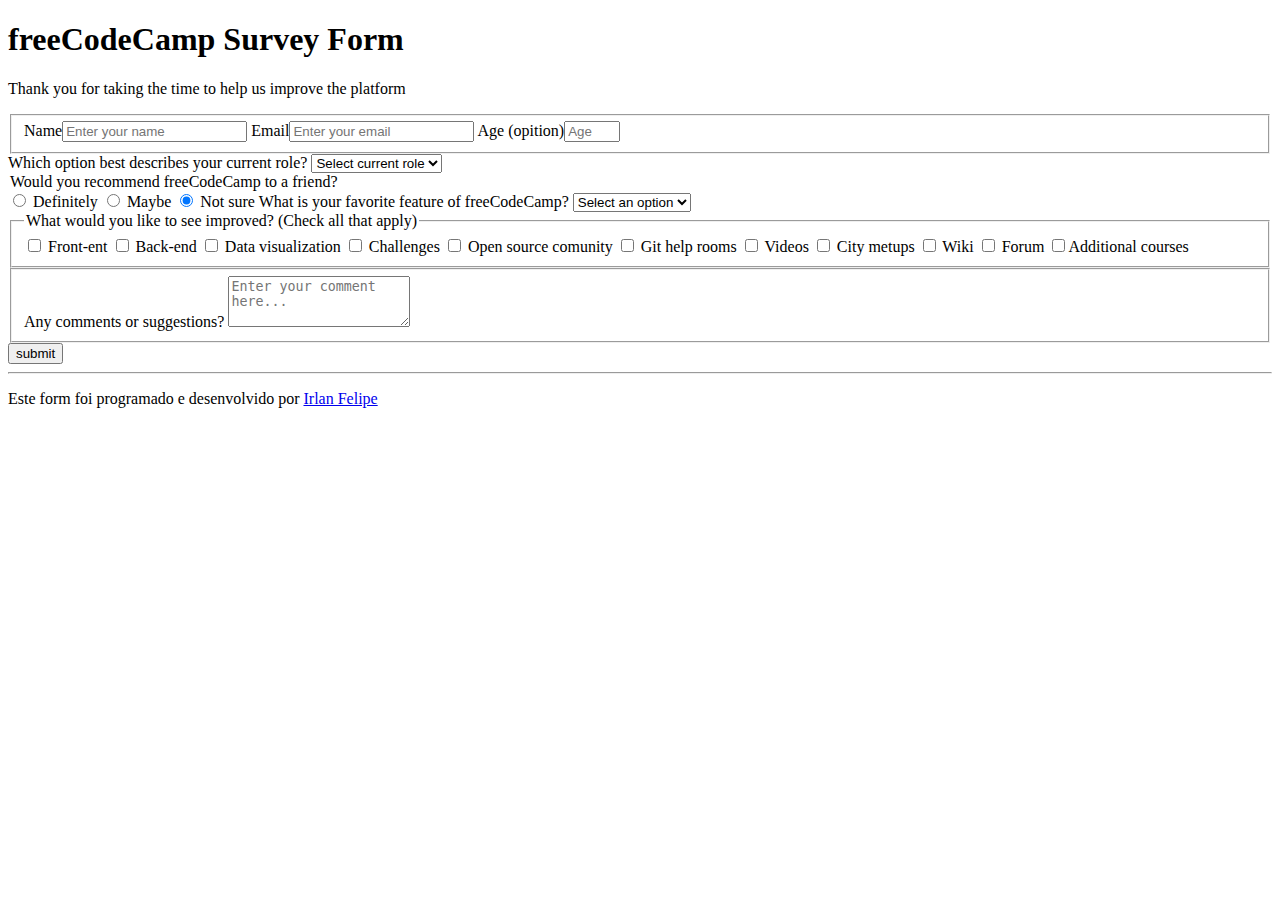
==== index.html @ da2687d7 "Add files via upload" ====
<!DOCTYPE html>
<html lang="en">
<head>
    <meta charset="UTF-8">
    <meta name="viewport" content="width=device-width, initial-scale=1.0">
    <link rel="stylesheet" href="freecodcamp-1.css">
    <script src="freecodcamp-1.js"></script>
    <title>survey-form.freecodecamp.rocks</title>
</head>
<body>
        <h1 id="title">freeCodeCamp Survey Form</h1>
            <p id="description">Thank you for taking the time to help us improve the platform</p>
        <form action="" method="post" id="survey-form">
            <fieldset class="first-fieldset">
                <label id="name-label" for="name">Name<input class="name" id="name" type="text" placeholder="Enter your name" required></label>
                <label id="email-label" for="email">Email<input type="email" id="email" class="email" placeholder="Enter your email" required></label>
                <label id="number-label" for="age">Age (opition)<input type="number" min="10" max="99" placeholder="Age" id="age" class="age"></label>
            </fieldset>
                <label id="dropdow-0-label" for="dropdown-0">Which option best describes your current role?
                    <select name="dropdown-0" id="dropdown-0" >
                        <option value="" disabled selected>Select current role</option>
                        <option value="student">Student</option>
                        <option value="Full time job">Full time job</option>
                        <option value="Full time learner">Full time learner</option>
                        <option value="prefer not to say">Prefer not to say</option>
                        <option value="other">Other</option>
                    </select>
                </label>
                <legend>Would you recommend freeCodeCamp to a friend?</legend>
                <label id="definitely-label" for="definitely"><input type="radio" id="definitely" class="select" name="select" checked> Definitely</label>
                <label id="maybe-label" for="maybe"><input type="radio" id="maybe" class="select" name="select" checked> Maybe</label>
                <label id="not sure-label" for="Not sure"><input type="radio" id="not sure" class="select" name="select" checked> Not sure</label>
                <label id="dropdown-label" for="dropdown">
                    What is your favorite feature of freeCodeCamp?
                    <select name="dropdown" id="dropdown" required>
                        <option value="" disabled selected>Select an option</option>
                        <option value="Challenges">Challenges</option>
                        <option value="Projects">Projects</option>
                        <option value="Community">Community</option>
                        <option value="Open Source">Open Source</option>
                    </select>
                </label>
            </fieldset>
            <fieldset class="four-fieldset">
                <legend>What would you like to see improved? (Check all that apply)</legend>
                <label id="front-end-label" for="front-end"><input type="checkbox" name="front-end" id="front-end" class="select" > Front-ent</label>
                <label id="back-end-label" for="back-end"><input type="checkbox" name="back-end" id="back-end" class="select" > Back-end</label>
                <label id="data visualization-label" for="data visualization"><input type="checkbox" name="data visualization" id="data visualization" class="select" > Data visualization</label>
                <label id="challenges-label" for="challenges"><input type="checkbox" name="challenges" id="challenges" class="select"> Challenges</label>
                <label id="open source community-label" for="open source comunity"><input type="checkbox" name="open source comunity" id="open source comunity" class="select"> Open source comunity</label>
                <label id="git help rooms-label" for="git help rooms"><input type="checkbox" name="git help rooms" id="git help rooms" class="select"> Git help rooms</label>
                <label id="videos-label" for="videos"><input type="checkbox" name="videos" id="videos" class="select"> Videos</label>
                <label id="city metups-label" for="city metups"><input type="checkbox" name="city metups" id="city metups" class="select"> City metups</label>
                <label id="wiki-label" for="wiki"><input type="checkbox" name="wiki" id="wiki" class="select"> Wiki</label>
                <label id="forum-label" for="forum"><input type="checkbox" name="forum" id="forum" class="select"> Forum</label>
                <label id="additional courses-label" for="additional courses"><input type="checkbox" name="additional courses" id="additional courses" class="select">Additional courses</label>            
            </fieldset>
            <fieldset class="five-fieldset">
                <label id="suggestion-label" for="suggestion">Any comments or suggestions?
                    <textarea name="suggestion" id="suggestion" rows="3" placeholder="Enter your comment here..."></textarea>
                </label>
            </fieldset>
            <input type="submit" value="submit">
        </form>
        <hr>
        <footer>
            <p class="last-p">Este form foi programado e desenvolvido por <a href="https://www.instagram.com/irlan_s05/" target="_blank">Irlan Felipe</a></p>
        </footer>
</body>
</html>
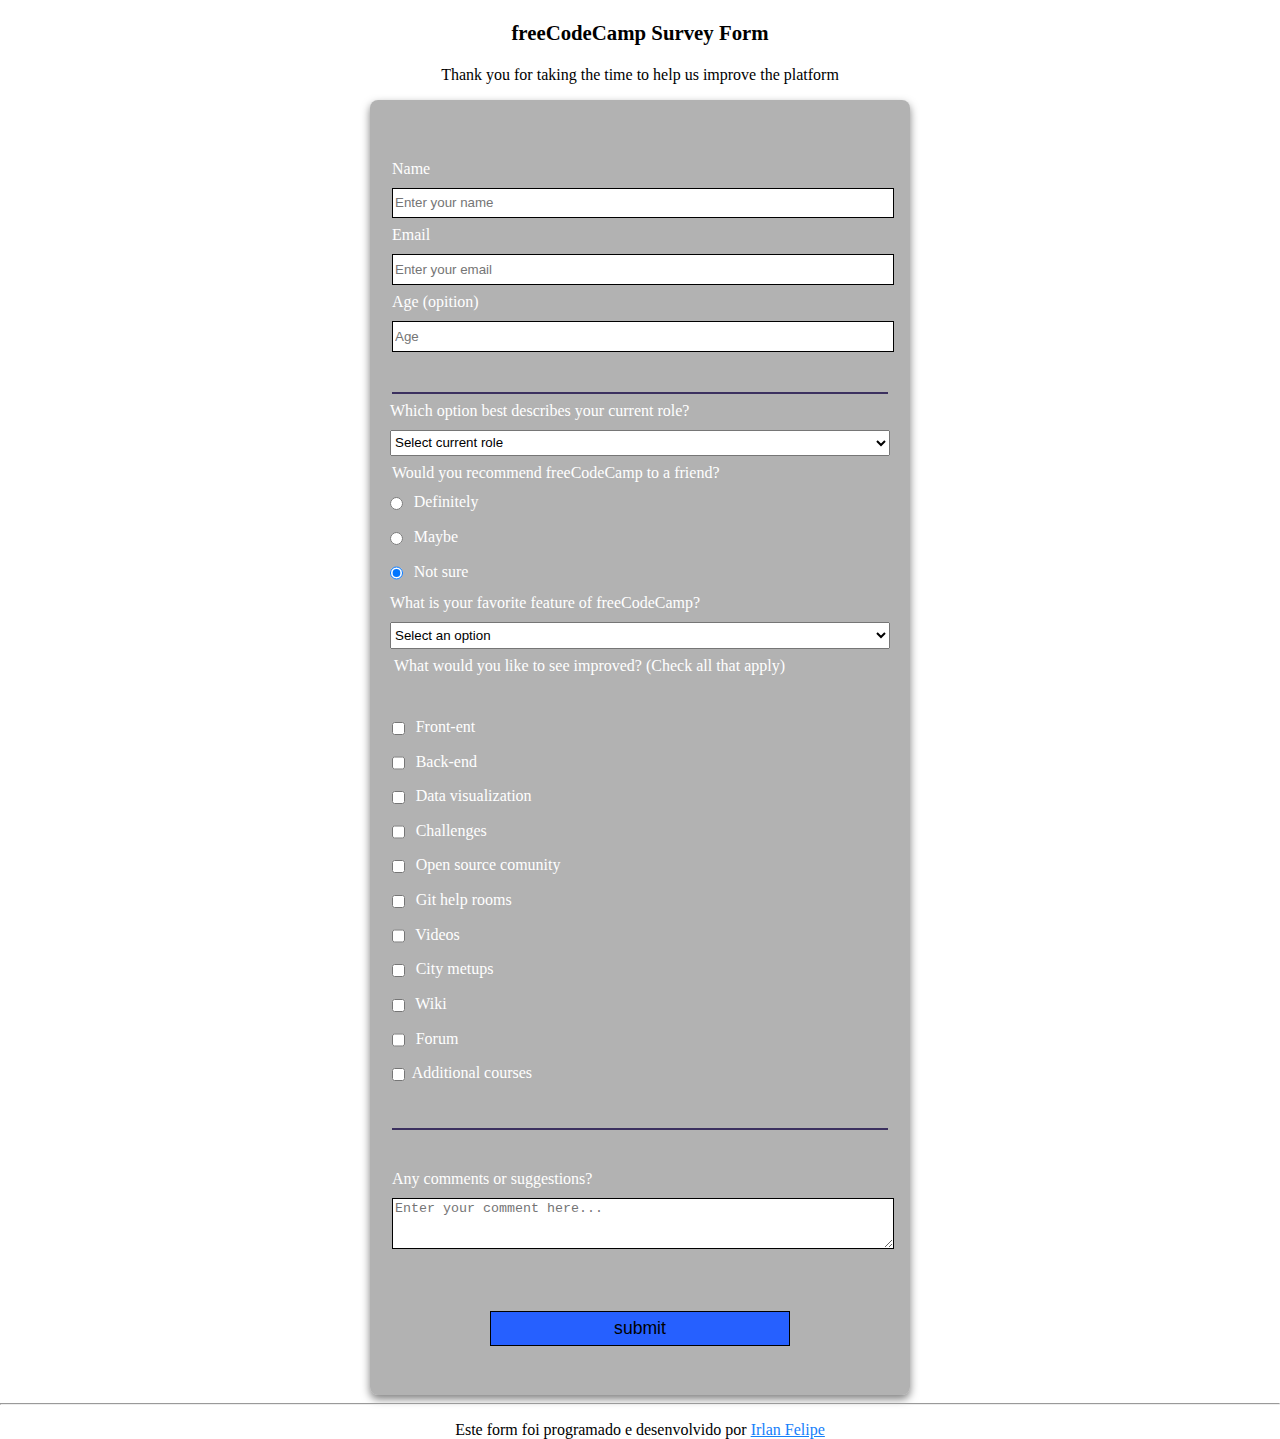
==== commit eb0dcd17: "Update index.html" ====
--- a/index.html
+++ b/index.html
@@ -3,8 +3,8 @@
 <head>
     <meta charset="UTF-8">
     <meta name="viewport" content="width=device-width, initial-scale=1.0">
-    <link rel="stylesheet" href="freecodcamp-1.css">
-    <script src="freecodcamp-1.js"></script>
+    <link rel="stylesheet" href="./index.css">
+    <script src="./index.js"></script>
     <title>survey-form.freecodecamp.rocks</title>
 </head>
 <body>
@@ -67,4 +67,4 @@
             <p class="last-p">Este form foi programado e desenvolvido por <a href="https://www.instagram.com/irlan_s05/" target="_blank">Irlan Felipe</a></p>
         </footer>
 </body>
-</html>+</html>
--- a/index.css
+++ b/index.css
@@ -0,0 +1,98 @@
+body{
+    background-image: url(https://lcmtreinamento.com.br/wp-content/uploads/2014/10/int-equipe-1024x675.jpg);
+    background-size: cover;
+    background-position: center;
+    color: white;
+    font-family: Tahoma, serif, arial;
+    width: 100%;
+    height: 100vw;
+    margin: 0;
+    font-size: 16px;
+}
+
+h1,p{
+    text-align: center;
+    margin: 1em auto;
+    color: black;
+}
+
+h1{
+    font-size: 1.3rem;
+}
+
+form{
+    background-color: rgba(127,127 , 127, 0.6);
+    border-radius: 8px;
+    padding: 20px;
+    width: 12px auto;
+    box-shadow: 0 4px 8px rgba(0,0,0,0.5);
+    max-width: 500px;
+    min-width: 300px;
+    margin: 0 auto;
+    padding-bottom: 2em;
+}
+
+label{
+    display: block;
+    margin: 0.5rem 0;
+}
+
+fieldset{
+    border: none;
+    padding: 2rem 0;
+    border-bottom:2px solid #3b305f ;
+}
+
+fieldset:last-of-type{
+    border-bottom:none ;
+}
+
+.select{
+    vertical-align: middle;
+    margin: 0 0.5em 0 0;
+    width: unset;
+}
+
+input, textarea, select{
+    margin: 10px 0 0 0;
+    width: 100%;
+    min-height: 2em;
+}
+
+input, textarea{
+    border: 1px solid ;
+}
+
+input[type="submit"]{
+    display: block;
+    width: 60%;
+    margin: 1em auto;
+    height: 2em;
+    font-size: 1.1rem;
+    min-width: 300px;
+    background-color: rgb(38, 96, 255);
+}
+
+input[type="submit"]:hover{
+    background-color:rgb(40, 80, 200)
+}
+
+footer{
+    margin: 0 0;
+}
+
+a{
+    color: rgb(21, 128, 250);
+}
+
+a:visited{
+    color: gray;
+}
+
+a:active{
+    color:black;
+}
+
+a:hover{
+    color: white;
+}